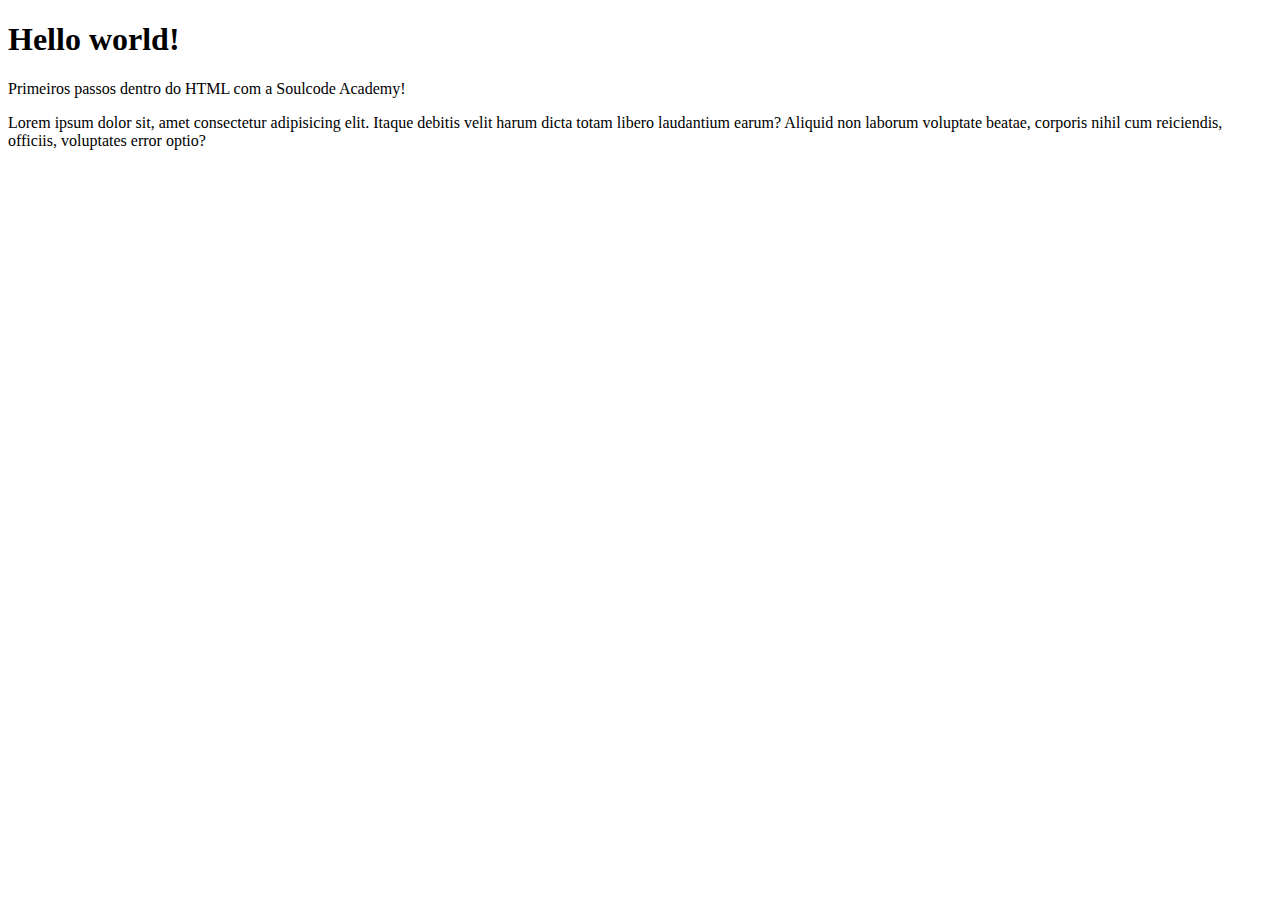
==== index.html @ fd61ec81 "Exemplos iniciais de HTML" ====
<!DOCTYPE html>
<html lang="pt-br">
<head>
    <meta charset="UTF-8">
    <meta http-equiv="X-UA-Compatible" content="IE=edge">
    <meta name="description" content="Uma página para estudar HTML">
    <meta name="author" content="Felipe Freitas">
    <meta name="keywords" content="html,estudo">
    <title>The first of many</title>
</head>
<body>
    <h1>Hello world!</h1>
    <p title="Primeiros passos">Primeiros passos dentro do HTML com a Soulcode Academy!</p>
    <p>Lorem ipsum dolor sit, amet consectetur adipisicing elit. Itaque debitis velit harum dicta totam libero laudantium earum? Aliquid non laborum voluptate beatae, corporis nihil cum reiciendis, officiis, voluptates error optio?</p>
</body>
</html>
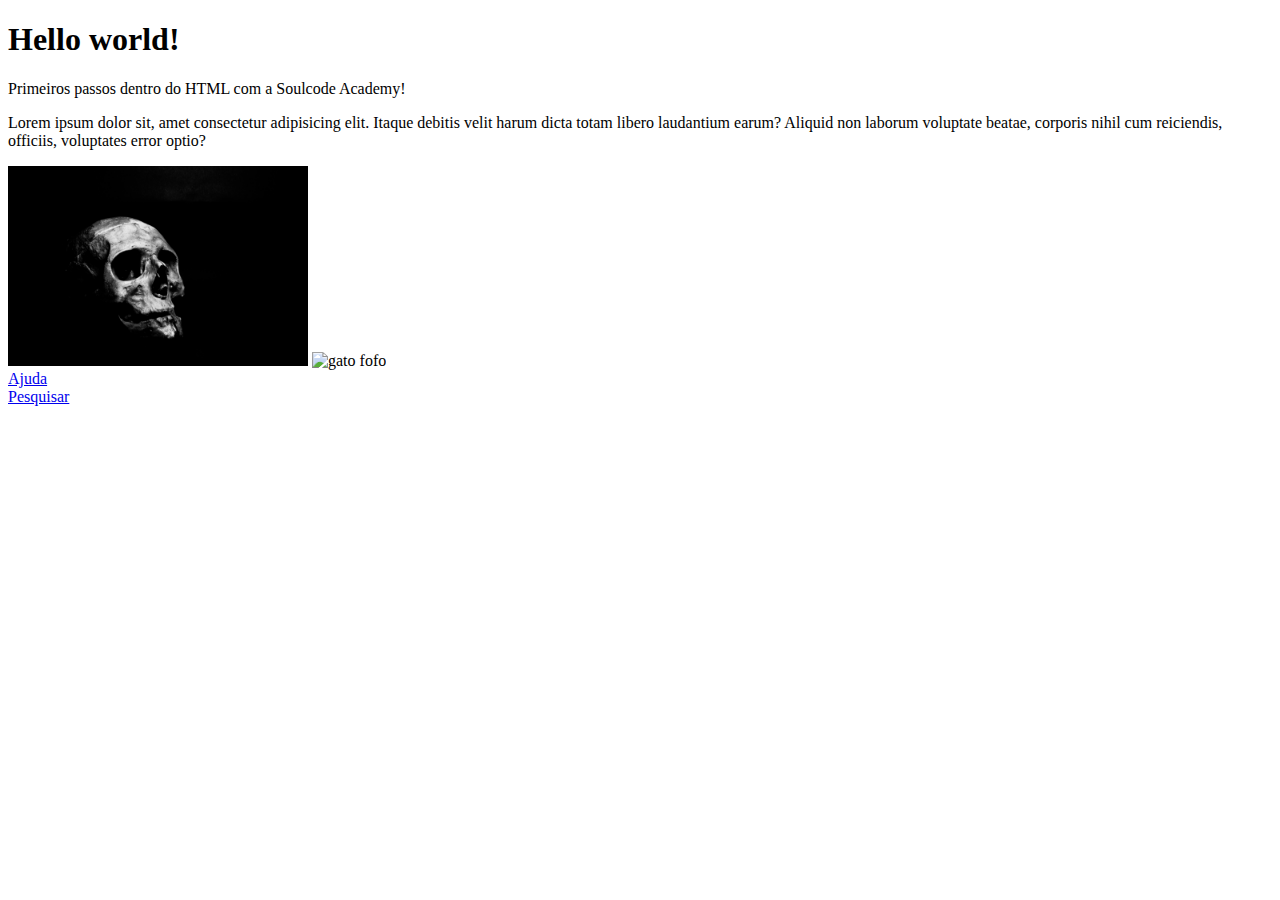
==== commit 1a9c129a: "novas funcionalidades na página teste" ====
--- a/index.html
+++ b/index.html
@@ -4,6 +4,7 @@
     <meta charset="UTF-8">
     <meta http-equiv="X-UA-Compatible" content="IE=edge">
     <meta name="description" content="Uma página para estudar HTML">
+    <meta name="viewport" content="width=device-width, initial-scale=1.0">
     <meta name="author" content="Felipe Freitas">
     <meta name="keywords" content="html,estudo">
     <title>The first of many</title>
@@ -12,5 +13,12 @@
     <h1>Hello world!</h1>
     <p title="Primeiros passos">Primeiros passos dentro do HTML com a Soulcode Academy!</p>
     <p>Lorem ipsum dolor sit, amet consectetur adipisicing elit. Itaque debitis velit harum dicta totam libero laudantium earum? Aliquid non laborum voluptate beatae, corporis nihil cum reiciendis, officiis, voluptates error optio?</p>
+
+    <img src="img/skull.jpg" alt="caveira gigante" width="300">
+    <img src="https://cdn.pixabay.com/photo/2022/07/25/15/18/cat-7344042_960_720.jpg" alt="gato fofo" width="300">
+    <br>
+    <a href="ajuda.html">Ajuda</a>
+    <br>
+    <a href="https://www.google.com.br" target="blank">Pesquisar</a>
 </body>
 </html>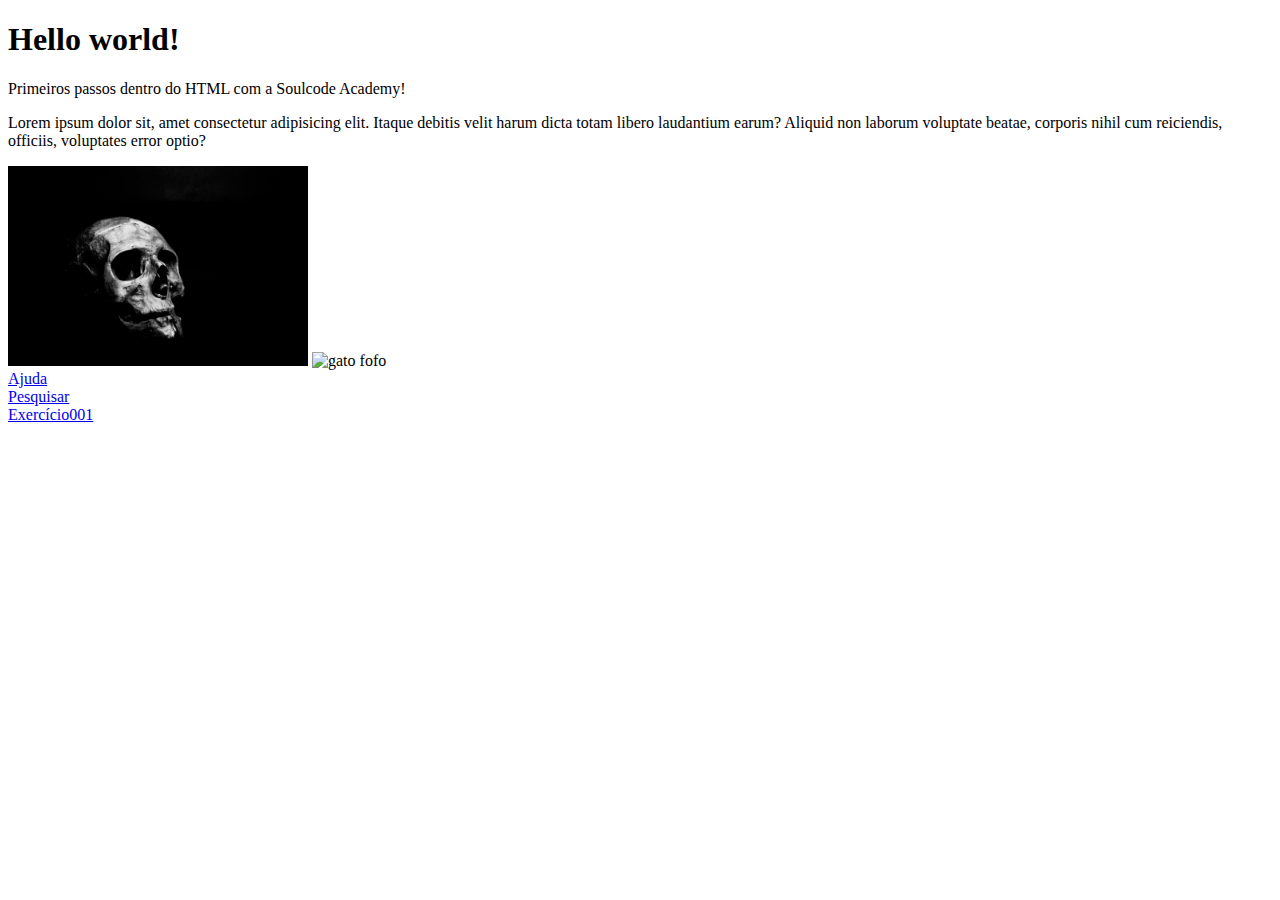
==== commit 068cbfa9: "Exercício 001" ====
--- a/index.html
+++ b/index.html
@@ -20,5 +20,7 @@
     <a href="ajuda.html">Ajuda</a>
     <br>
     <a href="https://www.google.com.br" target="blank">Pesquisar</a>
+    <br>
+    <a href="exercicio001.html">Exercício001</a>
 </body>
 </html>